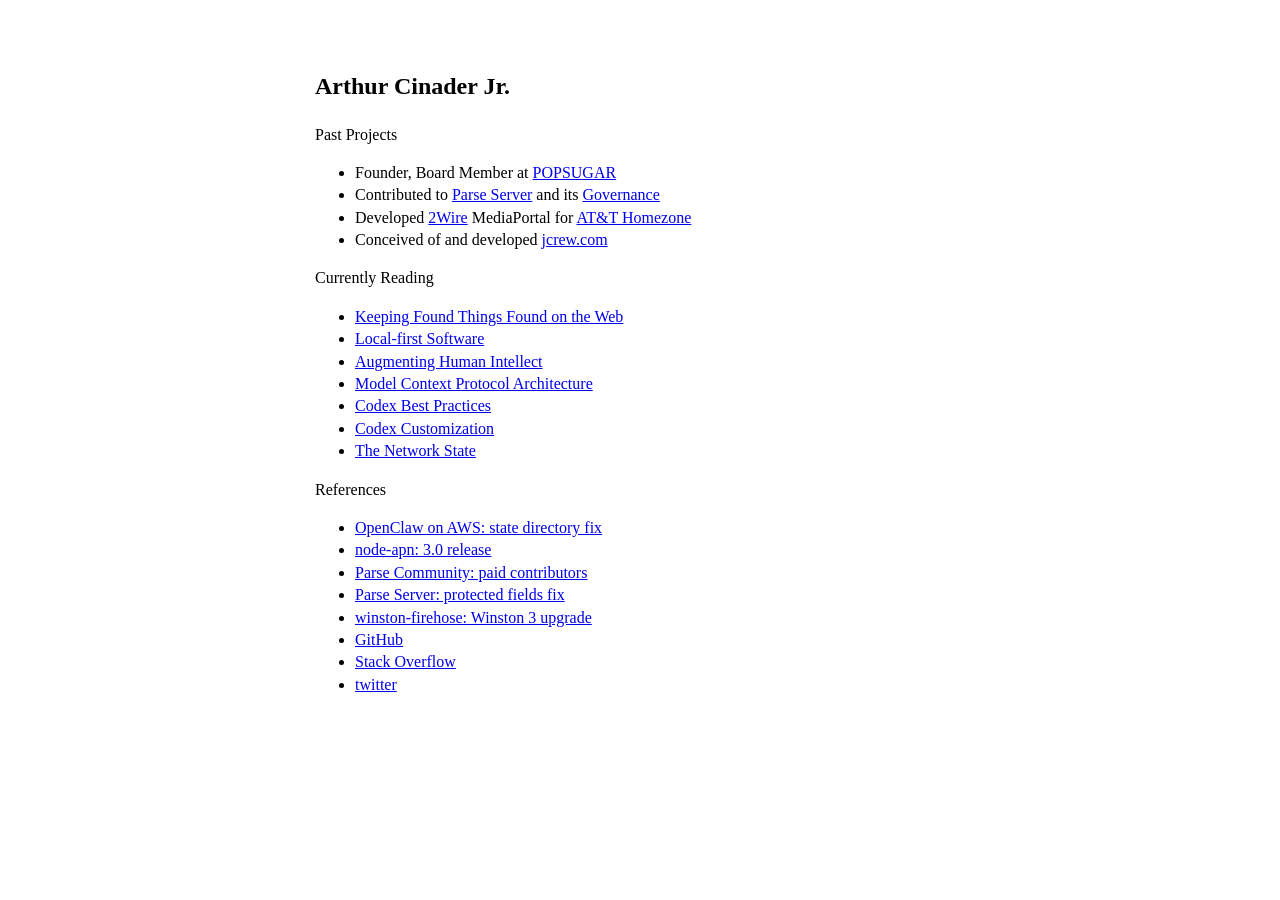
==== docs/index.html @ 5899b35a "Publish site from docs directory" ====
<!doctype html>
<html lang="en">
<head>
<meta charset="utf-8">
<meta name="description" content="Arthur Cinader Jr."/>
<meta property="og:title" content="Arthur Cinader Jr." />
<meta property="og:type" content="profile" />
<meta property="og:url" content="https://arcin.net/" />
<meta property="og:image" content="https://unavatar.io/x/acinader" />
<meta property="og:image:alt" content="Arthur Cinader Jr." />
<meta name="twitter:card" content="summary" />
<meta name="twitter:creator" content="@acinader" />
<meta name="twitter:image" content="https://unavatar.io/x/acinader" />
<meta name="viewport" content="width=device-width, initial-scale=1.0">
<link rel="canonical" href="https://arcin.net/" />
<script async src="https://www.googletagmanager.com/gtag/js?id=G-LJ0E6ZHHMM"></script>
<script>
	window.dataLayer = window.dataLayer || [];
	function gtag(){dataLayer.push(arguments);}
	gtag('js', new Date());
	gtag('config', 'G-LJ0E6ZHHMM');
</script>
<style>
	body {
		line-height: 1.4;
		font-size: 16px;
		padding: 0 10px;
		margin: 50px auto;
		max-width: 650px;
	}

	#maincontent {
		max-width: 42em;
		margin: 15px auto;
	}
</style>
<!-- Hi Mom! -->
<title>Arthur Cinader Jr.</title>
</head>

<body>
<div id="maincontent" style="margin-top:70px">
	<h2>Arthur Cinader Jr.</h2>

	<p>Past Projects</p>
	<ul>
		<li>Founder, Board Member at <a href="https://www.popsugar.com/">POPSUGAR</a></li>
		<li>Contributed to <a href="https://github.com/parse-community/parse-server/pulls?q=is%3Apr+author%3Aacinader">Parse Server</a> and its <a href="https://github.com/parse-community/Governance/pull/3">Governance</a></li>
		<li>Developed <a href="https://en.wikipedia.org/wiki/2Wire">2Wire</a> MediaPortal for <a href="https://www.webwire.com/ViewPressRel.asp?aId=23022">AT&amp;T Homezone</a></li>
		<li>Conceived of and developed <a href="https://www.jcrew.com/">jcrew.com</a></li>
	</ul>

	<p>Currently Reading</p>
	<ul>
		<li><a href="https://www.microsoft.com/en-us/research/publication/keeping-found-things-found-web/">Keeping Found Things Found on the Web</a></li>
		<li><a href="https://www.inkandswitch.com/essay/local-first/">Local-first Software</a></li>
		<li><a href="https://www.dougengelbart.org/content/view/138/">Augmenting Human Intellect</a></li>
		<li><a href="https://modelcontextprotocol.io/docs/learn/architecture">Model Context Protocol Architecture</a></li>
		<li><a href="https://developers.openai.com/codex/learn/best-practices">Codex Best Practices</a></li>
		<li><a href="https://developers.openai.com/codex/concepts/customization">Codex Customization</a></li>
		<li><a href="https://thenetworkstate.com/">The Network State</a></li>
	</ul>

	<p>References</p>
	<ul>
		<li><a href="https://github.com/aws-samples/sample-OpenClaw-on-AWS-with-Bedrock/pull/81">OpenClaw on AWS: state directory fix</a></li>
		<li><a href="https://github.com/node-apn/node-apn/pull/663">node-apn: 3.0 release</a></li>
		<li><a href="https://github.com/parse-community/Governance/pull/3">Parse Community: paid contributors</a></li>
		<li><a href="https://github.com/parse-community/parse-server/pull/5463">Parse Server: protected fields fix</a></li>
		<li><a href="https://github.com/pkallos/winston-firehose/pull/15">winston-firehose: Winston 3 upgrade</a></li>
		<li><a href="https://github.com/acinader">GitHub</a></li>
		<li><a href="https://stackoverflow.com/users/5464891/arthur-cinader">Stack Overflow</a></li>
		<li><a href="https://x.com/acinader">twitter</a></li>
	</ul>
</div>
</body>
</html>
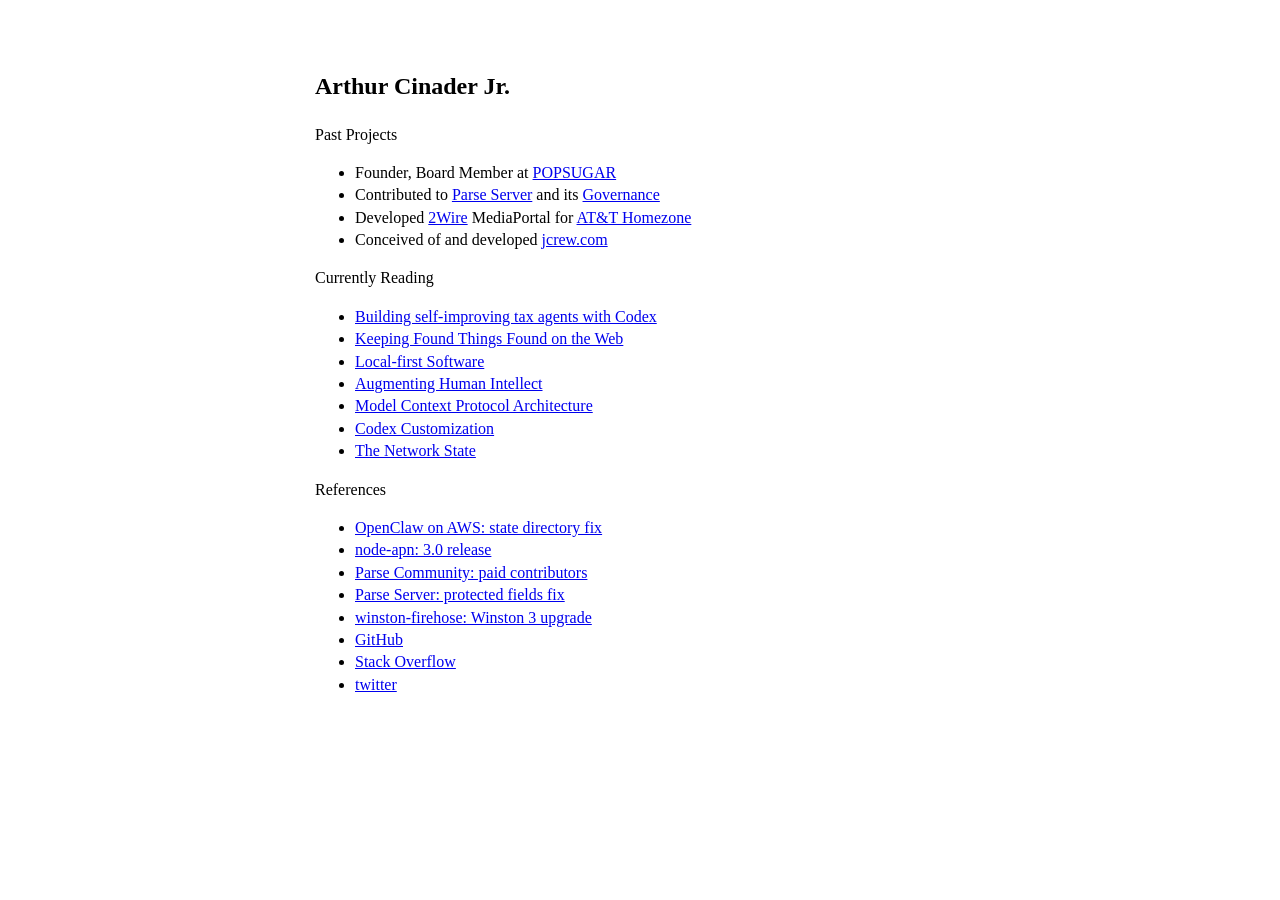
==== commit 03229bc2: "Update reading list" ====
--- a/docs/index.html
+++ b/docs/index.html
@@ -52,11 +52,11 @@
 
 	<p>Currently Reading</p>
 	<ul>
+		<li><a href="https://openai.com/index/building-self-improving-tax-agents-with-codex/">Building self-improving tax agents with Codex</a></li>
 		<li><a href="https://www.microsoft.com/en-us/research/publication/keeping-found-things-found-web/">Keeping Found Things Found on the Web</a></li>
 		<li><a href="https://www.inkandswitch.com/essay/local-first/">Local-first Software</a></li>
 		<li><a href="https://www.dougengelbart.org/content/view/138/">Augmenting Human Intellect</a></li>
 		<li><a href="https://modelcontextprotocol.io/docs/learn/architecture">Model Context Protocol Architecture</a></li>
-		<li><a href="https://developers.openai.com/codex/learn/best-practices">Codex Best Practices</a></li>
 		<li><a href="https://developers.openai.com/codex/concepts/customization">Codex Customization</a></li>
 		<li><a href="https://thenetworkstate.com/">The Network State</a></li>
 	</ul>
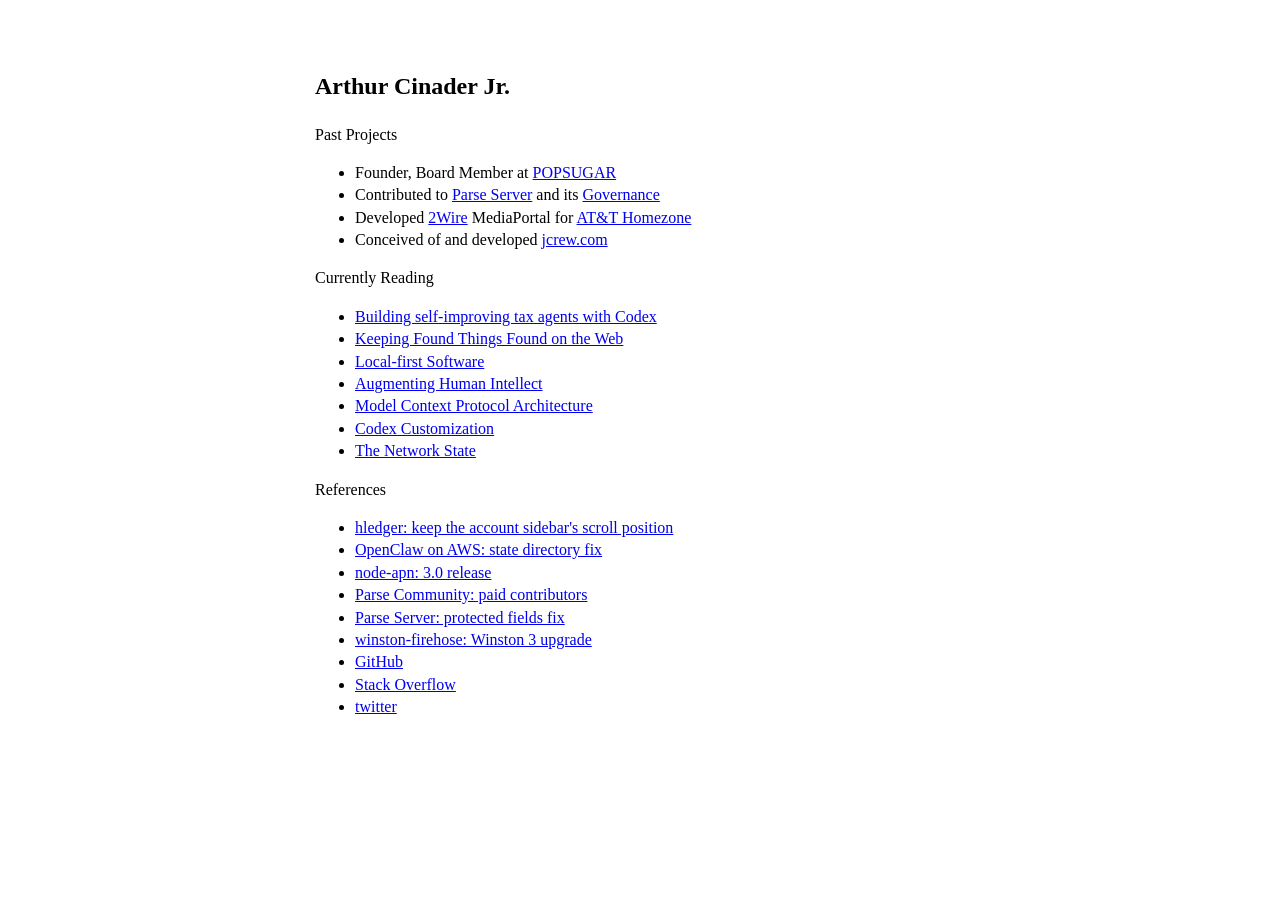
==== commit e4451eec: "Track site link clicks" ====
--- a/docs/index.html
+++ b/docs/index.html
@@ -19,6 +19,34 @@
 	function gtag(){dataLayer.push(arguments);}
 	gtag('js', new Date());
 	gtag('config', 'G-LJ0E6ZHHMM');
+
+	document.addEventListener('click', function(event) {
+		var link = event.target.closest && event.target.closest('a[href]');
+		var section;
+		var list;
+		var url;
+
+		if (!link || typeof gtag !== 'function') {
+			return;
+		}
+
+		url = new URL(link.href, window.location.href);
+		list = link.closest('ul');
+		section = list && list.previousElementSibling ? list.previousElementSibling.textContent.trim() : '';
+
+		gtag('event', 'site_link_click', {
+			send_to: 'G-LJ0E6ZHHMM',
+			link_url: url.href,
+			link_domain: url.hostname,
+			link_text: link.textContent.trim(),
+			link_section: section,
+			clicked_link_url: url.href,
+			clicked_link_domain: url.hostname,
+			clicked_link_text: link.textContent.trim(),
+			clicked_link_section: section,
+			outbound: url.hostname !== window.location.hostname
+		});
+	});
 </script>
 <style>
 	body {
@@ -63,6 +91,7 @@
 
 	<p>References</p>
 	<ul>
+		<li><a href="https://github.com/simonmichael/hledger/pull/2651#issuecomment-5157980679">hledger: keep the account sidebar's scroll position</a></li>
 		<li><a href="https://github.com/aws-samples/sample-OpenClaw-on-AWS-with-Bedrock/pull/81">OpenClaw on AWS: state directory fix</a></li>
 		<li><a href="https://github.com/node-apn/node-apn/pull/663">node-apn: 3.0 release</a></li>
 		<li><a href="https://github.com/parse-community/Governance/pull/3">Parse Community: paid contributors</a></li>
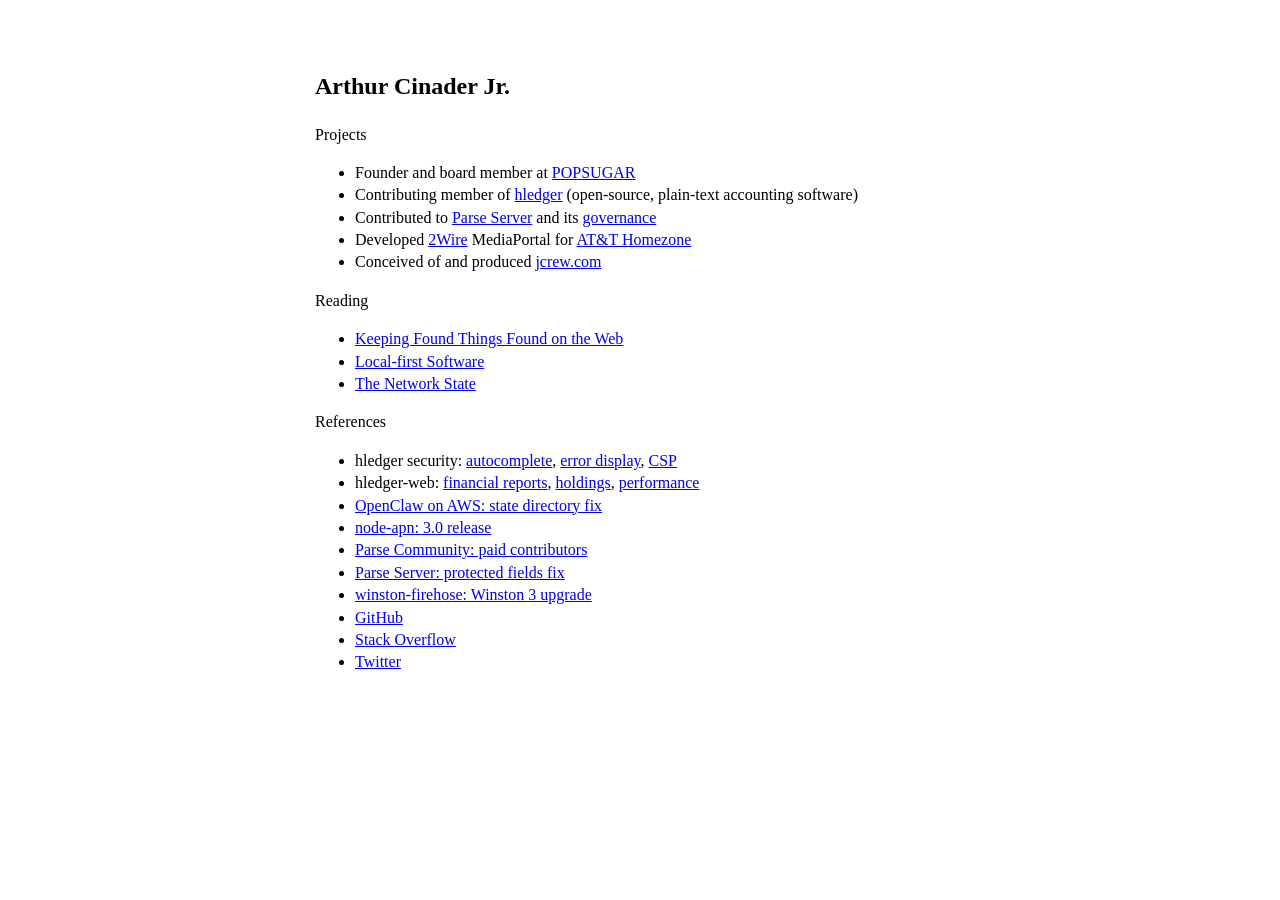
==== commit 1855ffad: "Feature hledger security and web contributions" ====
--- a/docs/index.html
+++ b/docs/index.html
@@ -70,28 +70,26 @@
 <div id="maincontent" style="margin-top:70px">
 	<h2>Arthur Cinader Jr.</h2>
 
-	<p>Past Projects</p>
+	<p>Projects</p>
 	<ul>
-		<li>Founder, Board Member at <a href="https://www.popsugar.com/">POPSUGAR</a></li>
-		<li>Contributed to <a href="https://github.com/parse-community/parse-server/pulls?q=is%3Apr+author%3Aacinader">Parse Server</a> and its <a href="https://github.com/parse-community/Governance/pull/3">Governance</a></li>
+		<li>Founder and board member at <a href="https://www.popsugar.com/">POPSUGAR</a></li>
+		<li>Contributing member of <a href="https://github.com/hledgerorg/hledger">hledger</a> (open-source, plain-text accounting software)</li>
+		<li>Contributed to <a href="https://github.com/parse-community/parse-server/pulls?q=is%3Apr+author%3Aacinader">Parse Server</a> and its <a href="https://github.com/parse-community/Governance/pull/3">governance</a></li>
 		<li>Developed <a href="https://en.wikipedia.org/wiki/2Wire">2Wire</a> MediaPortal for <a href="https://www.webwire.com/ViewPressRel.asp?aId=23022">AT&amp;T Homezone</a></li>
-		<li>Conceived of and developed <a href="https://www.jcrew.com/">jcrew.com</a></li>
+		<li>Conceived of and produced <a href="https://www.jcrew.com/">jcrew.com</a></li>
 	</ul>
 
-	<p>Currently Reading</p>
+	<p>Reading</p>
 	<ul>
-		<li><a href="https://openai.com/index/building-self-improving-tax-agents-with-codex/">Building self-improving tax agents with Codex</a></li>
 		<li><a href="https://www.microsoft.com/en-us/research/publication/keeping-found-things-found-web/">Keeping Found Things Found on the Web</a></li>
 		<li><a href="https://www.inkandswitch.com/essay/local-first/">Local-first Software</a></li>
-		<li><a href="https://www.dougengelbart.org/content/view/138/">Augmenting Human Intellect</a></li>
-		<li><a href="https://modelcontextprotocol.io/docs/learn/architecture">Model Context Protocol Architecture</a></li>
-		<li><a href="https://developers.openai.com/codex/concepts/customization">Codex Customization</a></li>
 		<li><a href="https://thenetworkstate.com/">The Network State</a></li>
 	</ul>
 
 	<p>References</p>
 	<ul>
-		<li><a href="https://github.com/simonmichael/hledger/pull/2651#issuecomment-5157980679">hledger: keep the account sidebar's scroll position</a></li>
+		<li>hledger security: <a href="https://github.com/hledgerorg/hledger/security/advisories/GHSA-538p-cvc4-4qjm">autocomplete</a>, <a href="https://github.com/hledgerorg/hledger/security/advisories/GHSA-vq7r-8w52-jv84">error display</a>, <a href="https://github.com/hledgerorg/hledger/pull/2720">CSP</a></li>
+		<li>hledger-web: <a href="https://github.com/hledgerorg/hledger/pull/2747">financial reports</a>, <a href="https://github.com/hledgerorg/hledger/pull/2778">holdings</a>, <a href="https://github.com/hledgerorg/hledger/pull/2793">performance</a></li>
 		<li><a href="https://github.com/aws-samples/sample-OpenClaw-on-AWS-with-Bedrock/pull/81">OpenClaw on AWS: state directory fix</a></li>
 		<li><a href="https://github.com/node-apn/node-apn/pull/663">node-apn: 3.0 release</a></li>
 		<li><a href="https://github.com/parse-community/Governance/pull/3">Parse Community: paid contributors</a></li>
@@ -99,7 +97,7 @@
 		<li><a href="https://github.com/pkallos/winston-firehose/pull/15">winston-firehose: Winston 3 upgrade</a></li>
 		<li><a href="https://github.com/acinader">GitHub</a></li>
 		<li><a href="https://stackoverflow.com/users/5464891/arthur-cinader">Stack Overflow</a></li>
-		<li><a href="https://x.com/acinader">twitter</a></li>
+		<li><a href="https://x.com/acinader">Twitter</a></li>
 	</ul>
 </div>
 </body>
